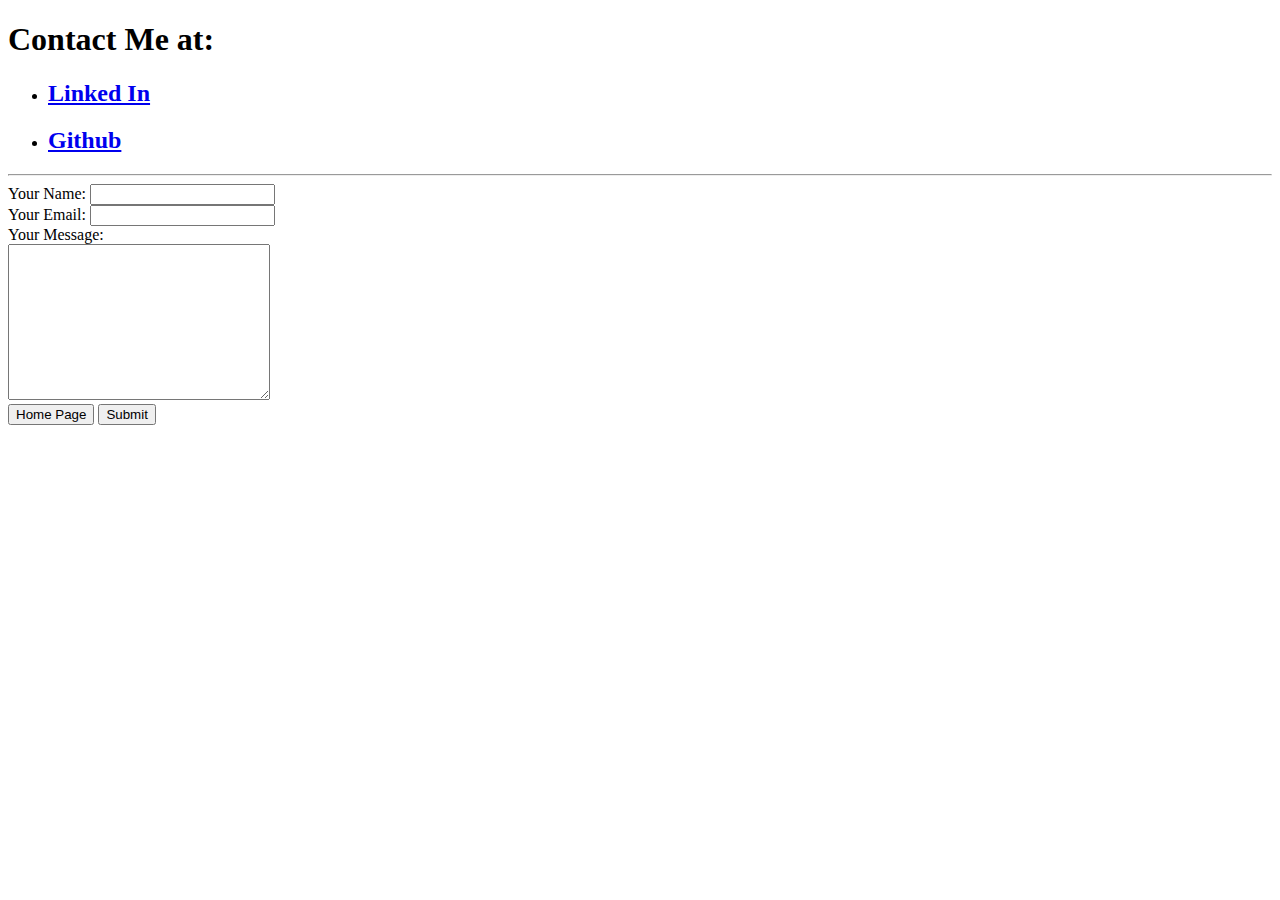
==== contact-me.html @ accdbcc7 "added contact me page" ====
<!DOCTYPE html>
<html lang="en">

<head>
    <meta charset="UTF-8">
    <meta name="viewport" content="width=device-width, initial-scale=1.0">
    <title>Contact Me</title>
</head>

<body>
    <h1>Contact Me at:</h1>
    <ul>
        <li>
            <h2><a href="linkedin.com/in/bashar-qudah-12511b235">Linked In</a></h2>
        </li>
        <li>
            <h2><a href="https://github.com/BasharAlQudah">Github</a></h2>
        </li>
    </ul>
    <hr>

    <form action="mailto:qudahbashar2@gmail.com" method="post" enctype="text/plain">
        <label for="">Your Name:</label>
        <input type="text" name="yourName" value=""><br>
        <label for="">Your Email:</label>
        <input type="email" name="yourEmail" value=""><br>
        <label for="">Your Message:</label><br>
        <textarea name="yourMassage" id="" cols="30" rows="10" value=""></textarea><br>
        <a href="./index.html"><input type="button" name="back-button" value="Home Page"></a>
        <input type="submit" name="" id="">
    </form>
</body>

</html>
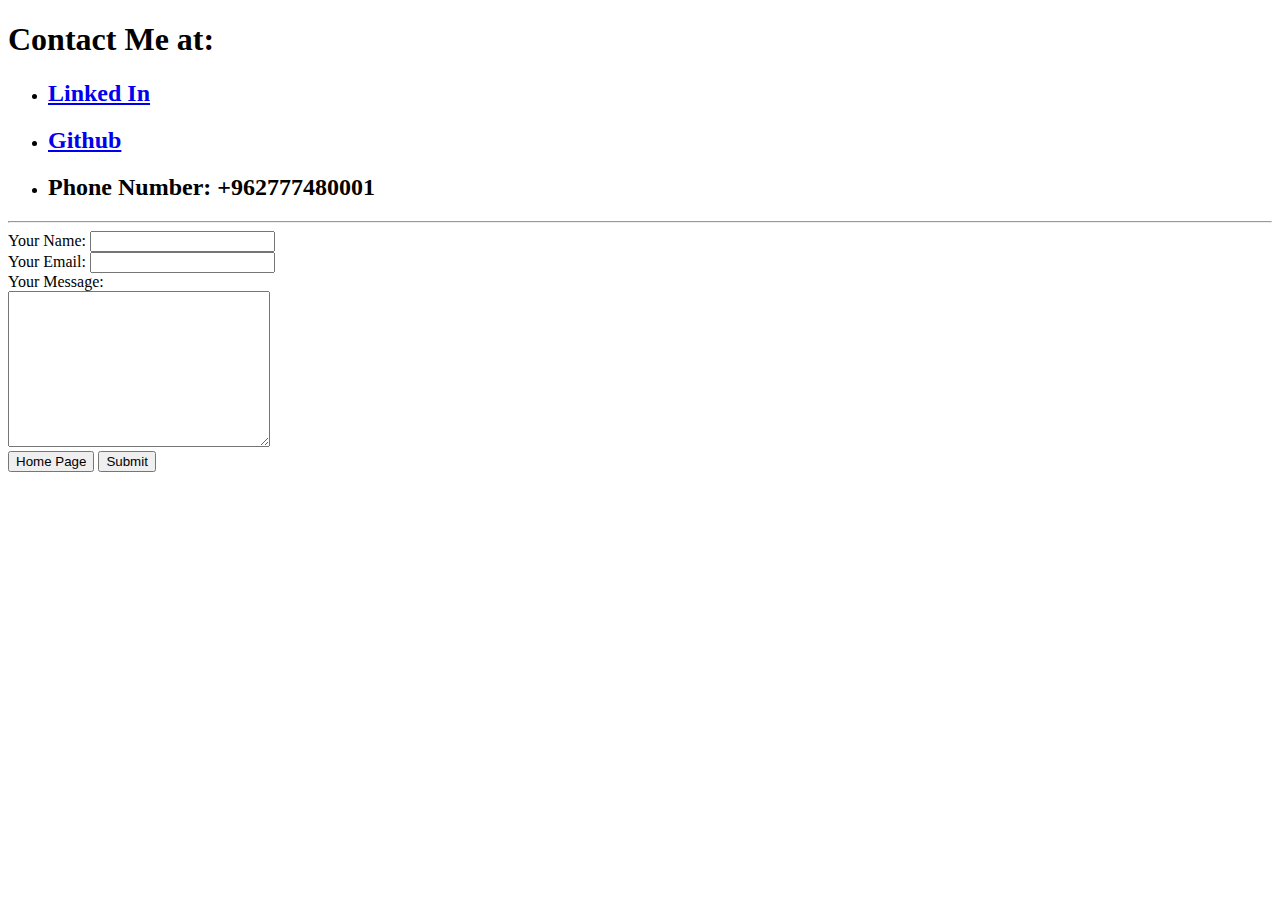
==== commit f93aaf3f: "adding phone number" ====
--- a/contact-me.html
+++ b/contact-me.html
@@ -16,6 +16,9 @@
         <li>
             <h2><a href="https://github.com/BasharAlQudah">Github</a></h2>
         </li>
+        <li>
+            <h2>Phone Number: +962777480001</h2>
+        </li>
     </ul>
     <hr>
 
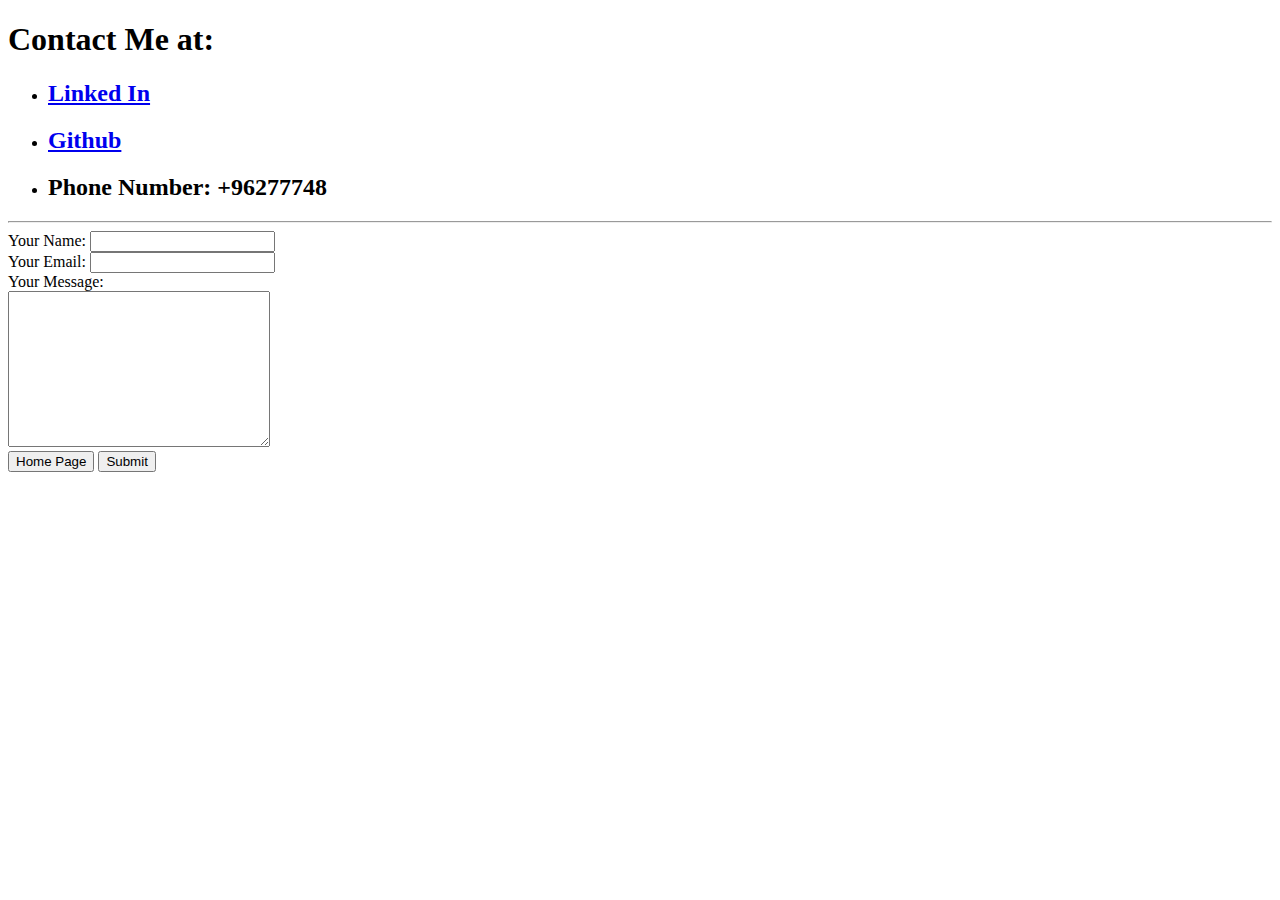
==== commit bb4c662c: "ok" ====
--- a/contact-me.html
+++ b/contact-me.html
@@ -17,7 +17,7 @@
             <h2><a href="https://github.com/BasharAlQudah">Github</a></h2>
         </li>
         <li>
-            <h2>Phone Number: +962777480001</h2>
+            <h2>Phone Number: +96277748</h2>
         </li>
     </ul>
     <hr>
